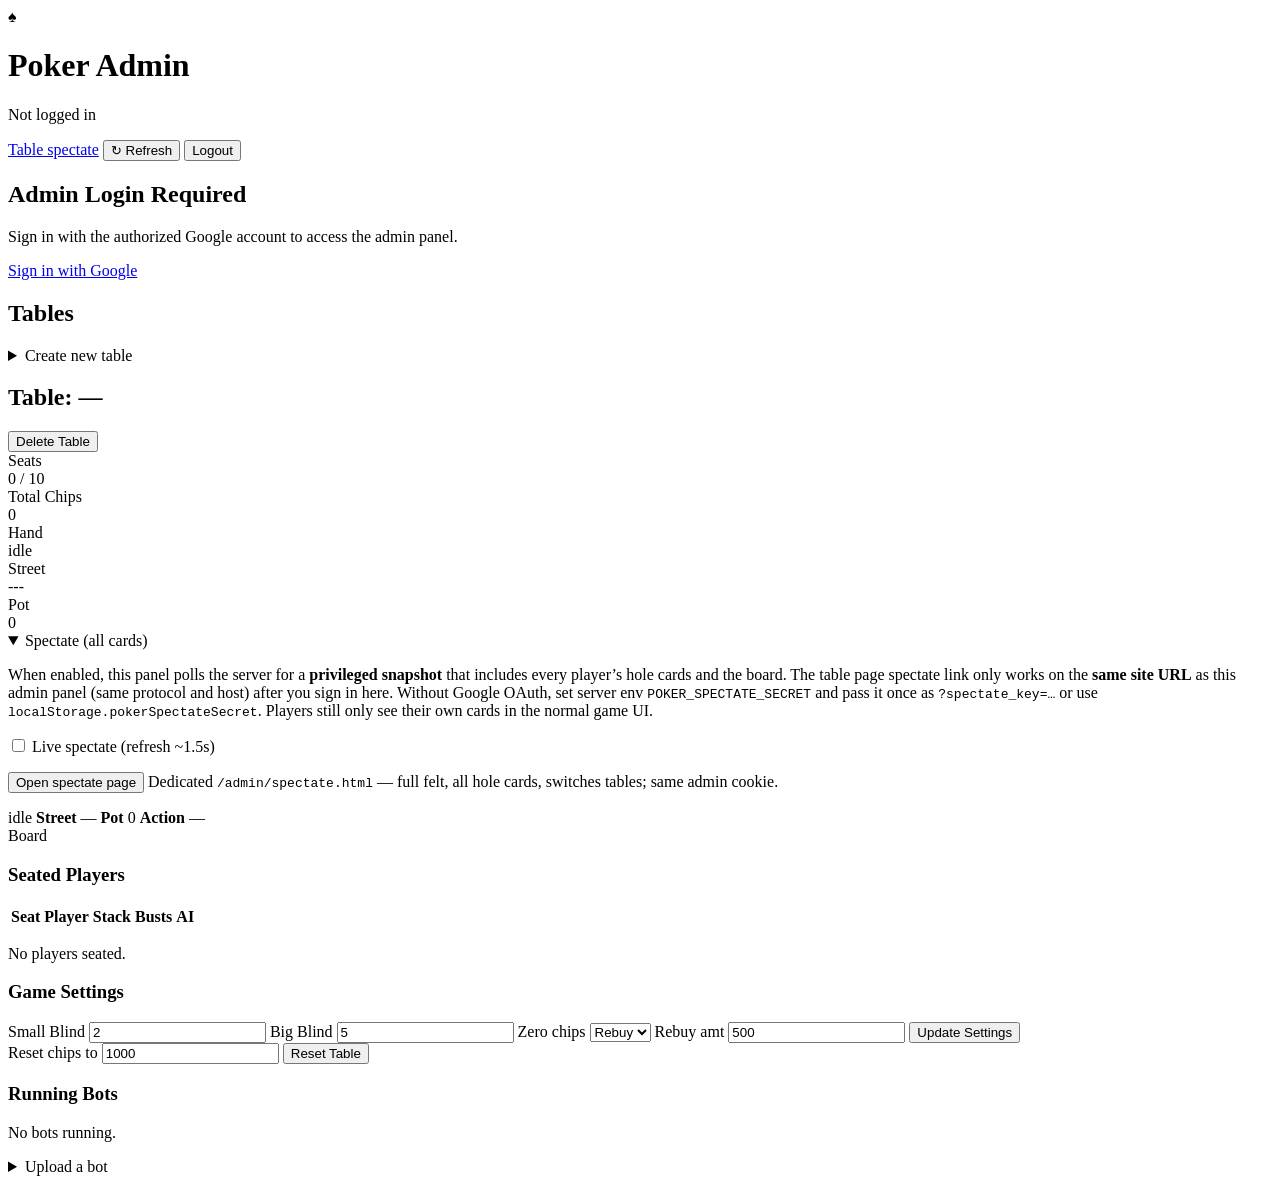
==== frontend/admin/index.html @ b70fe27c "update admin spectate again" ====
<!DOCTYPE html>
<html lang="en">
<head>
  <meta charset="utf-8" />
  <meta name="viewport" content="width=device-width, initial-scale=1" />
  <title>Poker Admin</title>
  <link rel="stylesheet" href="/admin/admin.css" />
</head>
<body>
  <div class="app">
    <header class="top">
      <div class="brand">
        <span class="logo" aria-hidden="true">&#9824;</span>
        <div>
          <h1>Poker Admin</h1>
          <p class="sub" id="adminEmail">Not logged in</p>
        </div>
      </div>
      <div class="toolbar">
        <a href="/admin/spectate.html" class="btn btn-sm btn-accent">Table spectate</a>
        <button type="button" id="refreshBtn" class="btn btn-sm">&#8635; Refresh</button>
        <button type="button" id="logoutBtn" class="btn btn-danger btn-sm hidden">Logout</button>
      </div>
    </header>

    <!-- Login -->
    <section class="panel login-panel" id="loginPanel">
      <h2>Admin Login Required</h2>
      <p class="sub">Sign in with the authorized Google account to access the admin panel.</p>
      <a href="/admin/oauth/login" class="btn btn-accent google-btn">Sign in with Google</a>
      <p class="err" id="loginErr"></p>
    </section>

    <!-- Dashboard (hidden until logged in) -->
    <div class="dashboard hidden" id="dashboard">

      <!-- Tables list -->
      <section class="panel">
        <h2>Tables</h2>
        <div id="tablesList"></div>
        <details class="create-table-details">
          <summary class="sub">Create new table</summary>
          <form id="createTableForm" autocomplete="off" class="create-table-form">
            <label class="field"><span>Table ID</span>
              <input type="text" id="newTableId" placeholder="high_stakes" required />
            </label>
            <label class="field"><span>Max Seats</span>
              <input type="number" id="newMaxSeats" value="10" min="2" max="10" />
            </label>
            <label class="field"><span>SB</span>
              <input type="number" id="newSB" value="2" min="1" />
            </label>
            <label class="field"><span>BB</span>
              <input type="number" id="newBB" value="5" min="1" />
            </label>
            <label class="field"><span>Zero chips</span>
              <select id="newZeroChips">
                <option value="rebuy" selected>Rebuy</option>
                <option value="eject">Eject</option>
              </select>
            </label>
            <label class="field"><span>Rebuy amt</span>
              <input type="number" id="newRebuyAmt" value="500" min="1" />
            </label>
            <label class="field cb-field">
              <input type="checkbox" id="newWithAIs" /> <span>Add AI players</span>
            </label>
            <label class="field cb-field">
              <input type="checkbox" id="newHidden" /> <span>Hidden table (omit from public table list / refresh)</span>
            </label>
            <button type="submit" class="btn btn-accent btn-sm">Create</button>
          </form>
          <p class="err" id="createErr"></p>
        </details>
      </section>

      <!-- Selected table management -->
      <section class="panel" id="tablePanel">
        <div class="table-header">
          <h2>Table: <span id="selectedTableName">—</span></h2>
          <button type="button" id="deleteTableBtn" class="btn btn-danger btn-sm">Delete Table</button>
        </div>

        <!-- Stats -->
        <div class="stats-grid" id="statsGrid">
          <div class="stat-card">
            <div class="stat-label">Seats</div>
            <div class="stat-val"><span id="statSeated">0</span> / <span id="statMaxSeats">10</span></div>
          </div>
          <div class="stat-card">
            <div class="stat-label">Total Chips</div>
            <div class="stat-val mono" id="statChips">0</div>
          </div>
          <div class="stat-card">
            <div class="stat-label">Hand</div>
            <div class="stat-val" id="statHand">idle</div>
          </div>
          <div class="stat-card">
            <div class="stat-label">Street</div>
            <div class="stat-val" id="statStreet">---</div>
          </div>
          <div class="stat-card">
            <div class="stat-label">Pot</div>
            <div class="stat-val mono" id="statPot">0</div>
          </div>
        </div>

        <!-- Spectate (admin-only full card view) -->
        <details class="spectate-details" id="spectateDetails" open>
          <summary class="sub">Spectate (all cards)</summary>
          <p class="sub spectate-help">
            When enabled, this panel polls the server for a <strong>privileged snapshot</strong> that includes
            every player’s hole cards and the board. The table page spectate link only works on the
            <strong>same site URL</strong> as this admin panel (same protocol and host) after you sign in here.
            Without Google OAuth, set server env <code>POKER_SPECTATE_SECRET</code> and pass it once as
            <code>?spectate_key=…</code> or use <code>localStorage.pokerSpectateSecret</code>.
            Players still only see their own cards in the normal game UI.
          </p>
          <label class="field cb-field spectate-toggle">
            <input type="checkbox" id="spectateEnabled" /> <span>Live spectate (refresh ~1.5s)</span>
          </label>
          <p class="sub spectate-open-wrap">
            <button type="button" class="btn btn-sm" id="openTableSpectate">Open spectate page</button>
            <span class="sub-inline"> Dedicated <code>/admin/spectate.html</code> — full felt, all hole cards, switches tables; same admin cookie.</span>
          </p>
          <p class="sub spectate-open-feedback hidden" id="spectateOpenFeedback" aria-live="polite"></p>
          <p class="err" id="spectateErr"></p>
          <div class="spectate-board" id="spectateBoard">
            <div class="spec-hand-bar">
              <span class="pill spec-pill" id="specStatus">idle</span>
              <span class="spec-meta"><b>Street</b> <span id="specStreet">—</span></span>
              <span class="spec-meta highlight"><b>Pot</b> <span id="specPot" class="mono">0</span></span>
              <span class="spec-meta"><b>Action</b> <span id="specActor">—</span></span>
            </div>
            <div class="spec-community-wrap">
              <span class="spec-label">Board</span>
              <div class="spec-community" id="specCommunity"></div>
            </div>
            <div class="spec-seats" id="specSeats"></div>
            <ol class="spec-log" id="specLog"></ol>
          </div>
        </details>

        <!-- Players -->
        <h3>Seated Players</h3>
        <table class="data-table" id="playersTable">
          <thead>
            <tr>
              <th>Seat</th>
              <th>Player</th>
              <th>Stack</th>
              <th>Busts</th>
              <th>AI</th>
              <th></th>
            </tr>
          </thead>
          <tbody id="playersTbody"></tbody>
        </table>
        <p class="sub" id="noPlayers">No players seated.</p>

        <!-- Settings -->
        <h3>Game Settings</h3>
        <form id="settingsForm" autocomplete="off" class="settings-form">
          <label class="field"><span>Small Blind</span>
            <input type="number" id="setSB" min="1" value="2" />
          </label>
          <label class="field"><span>Big Blind</span>
            <input type="number" id="setBB" min="1" value="5" />
          </label>
          <label class="field"><span>Zero chips</span>
            <select id="setZeroChips">
              <option value="rebuy">Rebuy</option>
              <option value="eject">Eject</option>
            </select>
          </label>
          <label class="field"><span>Rebuy amt</span>
            <input type="number" id="setRebuyAmt" min="1" value="500" />
          </label>
          <button type="submit" class="btn btn-accent btn-sm">Update Settings</button>
        </form>
        <div class="reset-row">
          <label class="field"><span>Reset chips to</span>
            <input type="number" id="resetChips" min="1" value="1000" />
          </label>
          <button type="button" id="resetBtn" class="btn btn-danger btn-sm">Reset Table</button>
        </div>
        <p class="err" id="settingsErr"></p>

        <!-- Bots -->
        <h3>Running Bots</h3>
        <div id="botList"></div>
        <p class="sub" id="noBots">No bots running.</p>
        <details class="bot-upload-details">
          <summary class="sub">Upload a bot</summary>
          <div class="bot-upload-row">
            <label class="field"><span>Bot name</span>
              <input type="text" id="adminBotName" placeholder="AdminBot" />
            </label>
            <label class="field"><span>Chips</span>
              <input type="number" id="adminBotChips" value="500" min="1" />
            </label>
            <label class="field file-field"><span>Bot file (.py / .lua)</span>
              <input type="file" id="adminBotFile" accept=".py,.lua" />
            </label>
          </div>
          <button type="button" id="adminBotStart" class="btn btn-accent btn-sm">Upload &amp; Start</button>
          <p class="err" id="botErr"></p>
        </details>
      </section>

    </div>
  </div>
  <script src="/admin/admin.js" defer></script>
</body>
</html>
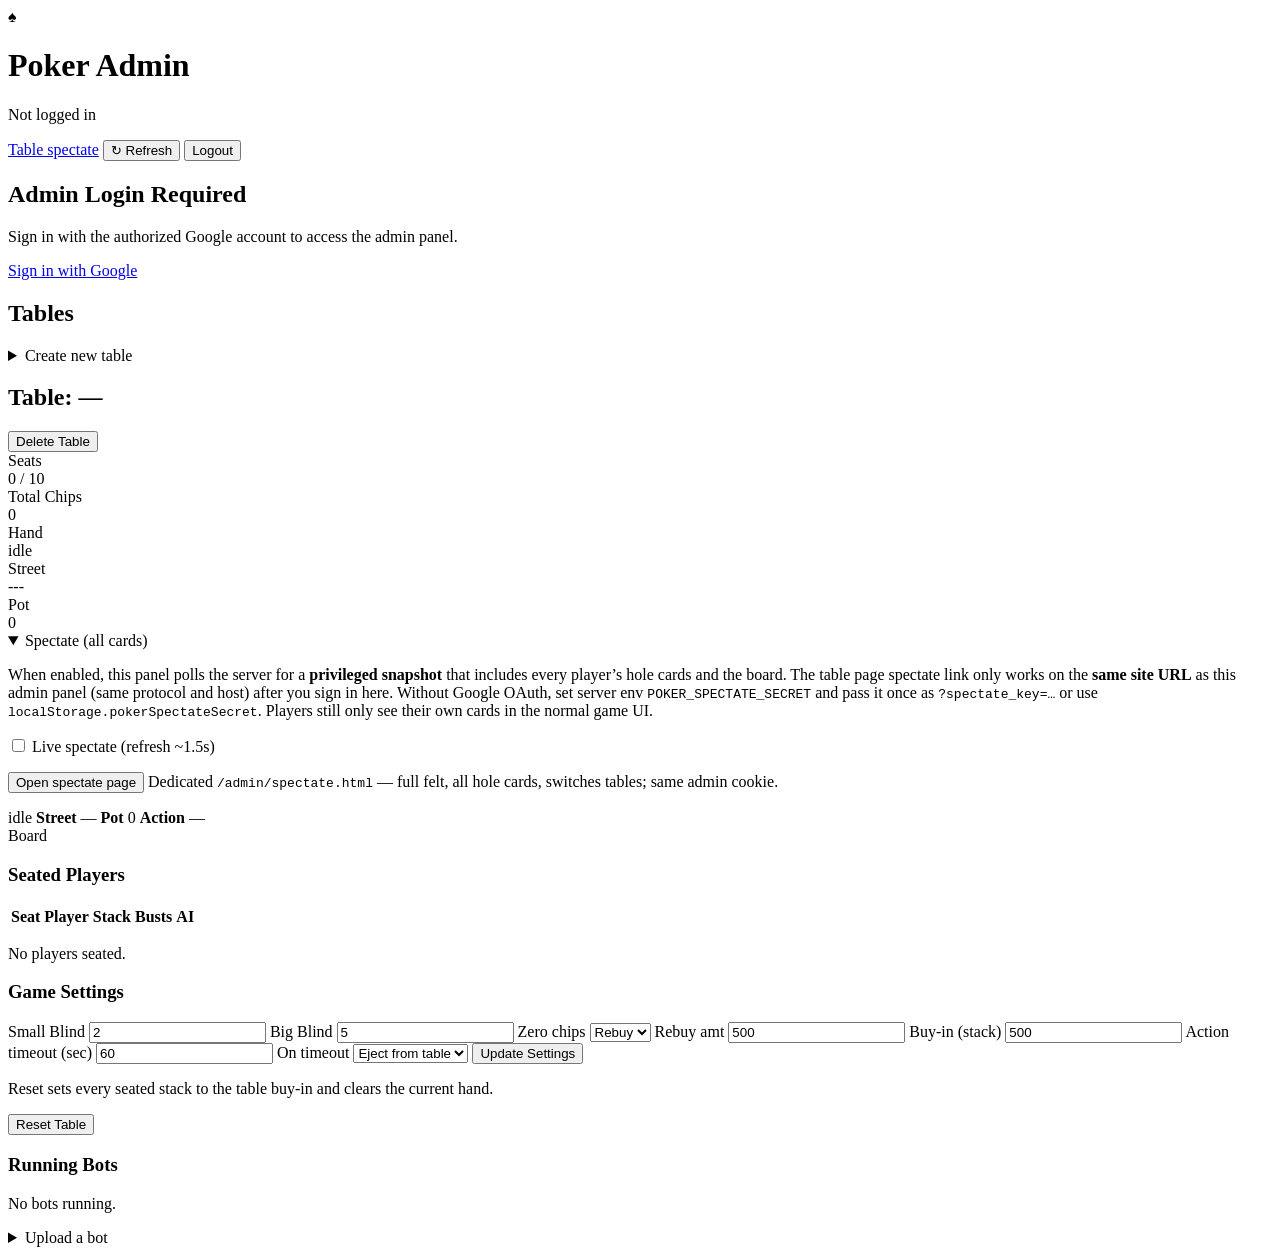
==== commit ce7c01a9: "Updates to prevent failure/individuals stalling out for too long" ====
--- a/frontend/admin/index.html
+++ b/frontend/admin/index.html
@@ -52,6 +52,18 @@
             </label>
             <label class="field"><span>BB</span>
               <input type="number" id="newBB" value="5" min="1" />
+            </label>
+            <label class="field"><span>Buy-in (stack)</span>
+              <input type="number" id="newBuyIn" value="500" min="1" title="Starting stack for joins, bots, and table reset" />
+            </label>
+            <label class="field"><span>Action timeout (sec)</span>
+              <input type="number" id="newActionTimeout" value="60" min="0" title="0 = off. Human actors only." />
+            </label>
+            <label class="field"><span>On timeout</span>
+              <select id="newActionTimeoutMode">
+                <option value="eject" selected>Eject from table</option>
+                <option value="fold_only">Auto-fold only (keep seat)</option>
+              </select>
             </label>
             <label class="field"><span>Zero chips</span>
               <select id="newZeroChips">
@@ -176,12 +188,22 @@
           <label class="field"><span>Rebuy amt</span>
             <input type="number" id="setRebuyAmt" min="1" value="500" />
           </label>
+          <label class="field"><span>Buy-in (stack)</span>
+            <input type="number" id="setBuyIn" min="1" value="500" title="Used for new joins, bots, and reset stacks" />
+          </label>
+          <label class="field"><span>Action timeout (sec)</span>
+            <input type="number" id="setActionTimeout" min="0" value="60" />
+          </label>
+          <label class="field"><span>On timeout</span>
+            <select id="setActionTimeoutMode">
+              <option value="eject">Eject from table</option>
+              <option value="fold_only">Auto-fold only</option>
+            </select>
+          </label>
           <button type="submit" class="btn btn-accent btn-sm">Update Settings</button>
         </form>
         <div class="reset-row">
-          <label class="field"><span>Reset chips to</span>
-            <input type="number" id="resetChips" min="1" value="1000" />
-          </label>
+          <p class="sub" id="resetBuyInNote">Reset sets every seated stack to the table buy-in and clears the current hand.</p>
           <button type="button" id="resetBtn" class="btn btn-danger btn-sm">Reset Table</button>
         </div>
         <p class="err" id="settingsErr"></p>
@@ -196,9 +218,6 @@
             <label class="field"><span>Bot name</span>
               <input type="text" id="adminBotName" placeholder="AdminBot" />
             </label>
-            <label class="field"><span>Chips</span>
-              <input type="number" id="adminBotChips" value="500" min="1" />
-            </label>
             <label class="field file-field"><span>Bot file (.py / .lua)</span>
               <input type="file" id="adminBotFile" accept=".py,.lua" />
             </label>
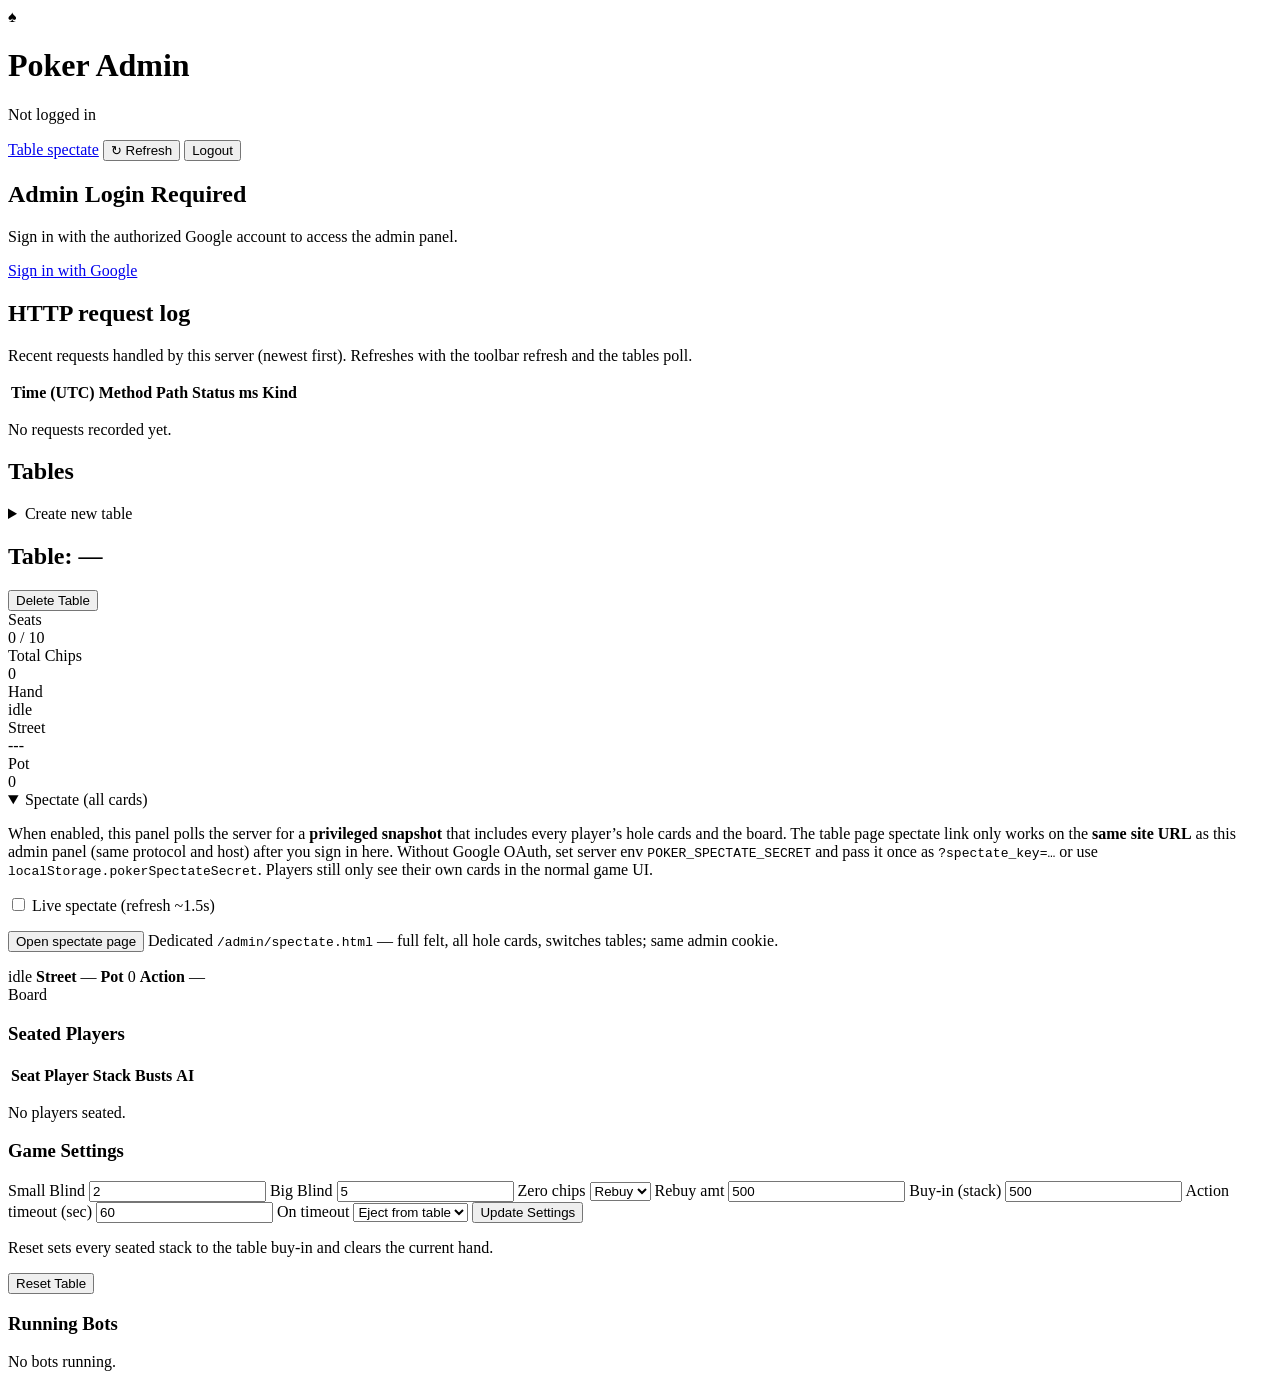
==== commit c3b76ad8: "Updating bot and admin stuff" ====
--- a/frontend/admin/index.html
+++ b/frontend/admin/index.html
@@ -33,6 +33,29 @@
 
     <!-- Dashboard (hidden until logged in) -->
     <div class="dashboard hidden" id="dashboard">
+
+      <!-- HTTP request log (admin-only) -->
+      <section class="panel" id="requestLogPanel">
+        <h2>HTTP request log</h2>
+        <p class="sub">Recent requests handled by this server (newest first). Refreshes with the toolbar refresh and the tables poll.</p>
+        <p class="err" id="requestLogErr"></p>
+        <div class="api-log-wrap">
+          <table class="data-table api-log-table">
+            <thead>
+              <tr>
+                <th>Time (UTC)</th>
+                <th>Method</th>
+                <th>Path</th>
+                <th>Status</th>
+                <th>ms</th>
+                <th>Kind</th>
+              </tr>
+            </thead>
+            <tbody id="requestLogTbody"></tbody>
+          </table>
+        </div>
+        <p class="sub hidden" id="requestLogEmpty">No requests recorded yet.</p>
+      </section>
 
       <!-- Tables list -->
       <section class="panel">
@@ -212,19 +235,7 @@
         <h3>Running Bots</h3>
         <div id="botList"></div>
         <p class="sub" id="noBots">No bots running.</p>
-        <details class="bot-upload-details">
-          <summary class="sub">Upload a bot</summary>
-          <div class="bot-upload-row">
-            <label class="field"><span>Bot name</span>
-              <input type="text" id="adminBotName" placeholder="AdminBot" />
-            </label>
-            <label class="field file-field"><span>Bot file (.py / .lua)</span>
-              <input type="file" id="adminBotFile" accept=".py,.lua" />
-            </label>
-          </div>
-          <button type="button" id="adminBotStart" class="btn btn-accent btn-sm">Upload &amp; Start</button>
-          <p class="err" id="botErr"></p>
-        </details>
+        <p class="err" id="botErr"></p>
       </section>
 
     </div>
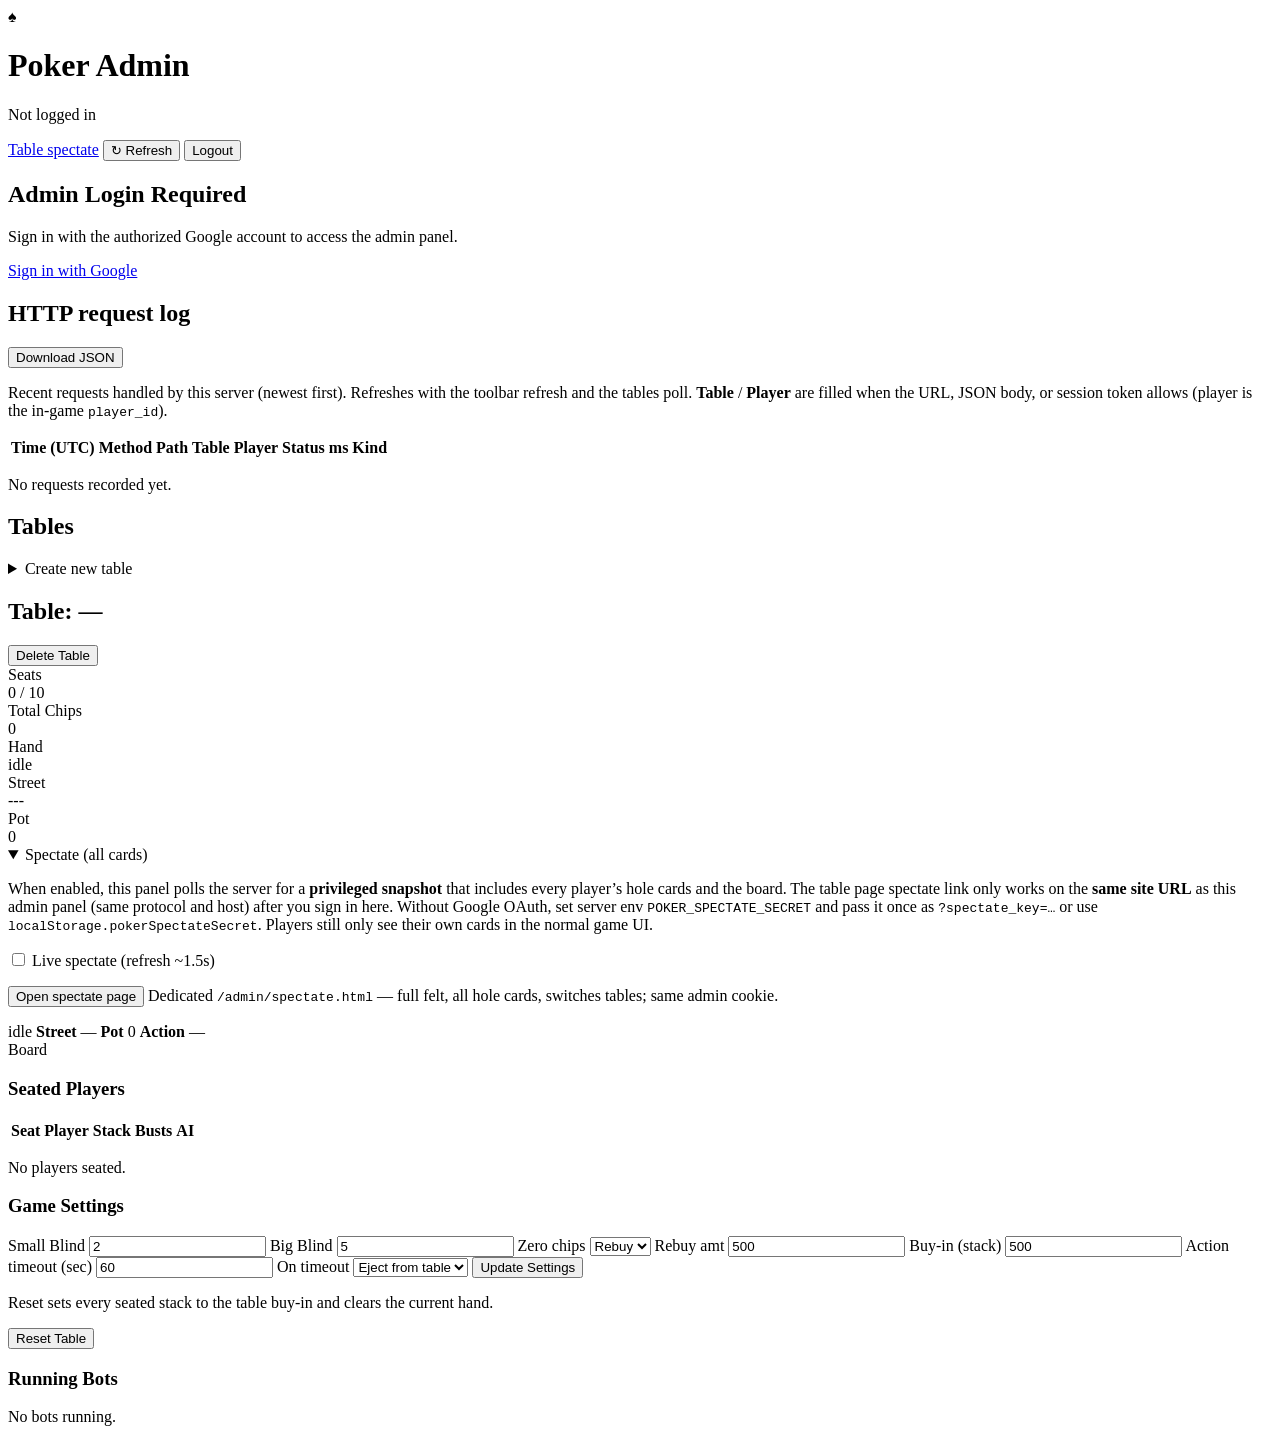
==== commit ed00a222: "update admin console" ====
--- a/frontend/admin/index.html
+++ b/frontend/admin/index.html
@@ -36,8 +36,11 @@
 
       <!-- HTTP request log (admin-only) -->
       <section class="panel" id="requestLogPanel">
-        <h2>HTTP request log</h2>
-        <p class="sub">Recent requests handled by this server (newest first). Refreshes with the toolbar refresh and the tables poll.</p>
+        <div class="request-log-header">
+          <h2>HTTP request log</h2>
+          <button type="button" id="requestLogDownloadBtn" class="btn btn-sm">Download JSON</button>
+        </div>
+        <p class="sub">Recent requests handled by this server (newest first). Refreshes with the toolbar refresh and the tables poll. <strong>Table</strong> / <strong>Player</strong> are filled when the URL, JSON body, or session token allows (player is the in-game <code>player_id</code>).</p>
         <p class="err" id="requestLogErr"></p>
         <div class="api-log-wrap">
           <table class="data-table api-log-table">
@@ -46,6 +49,8 @@
                 <th>Time (UTC)</th>
                 <th>Method</th>
                 <th>Path</th>
+                <th>Table</th>
+                <th>Player</th>
                 <th>Status</th>
                 <th>ms</th>
                 <th>Kind</th>
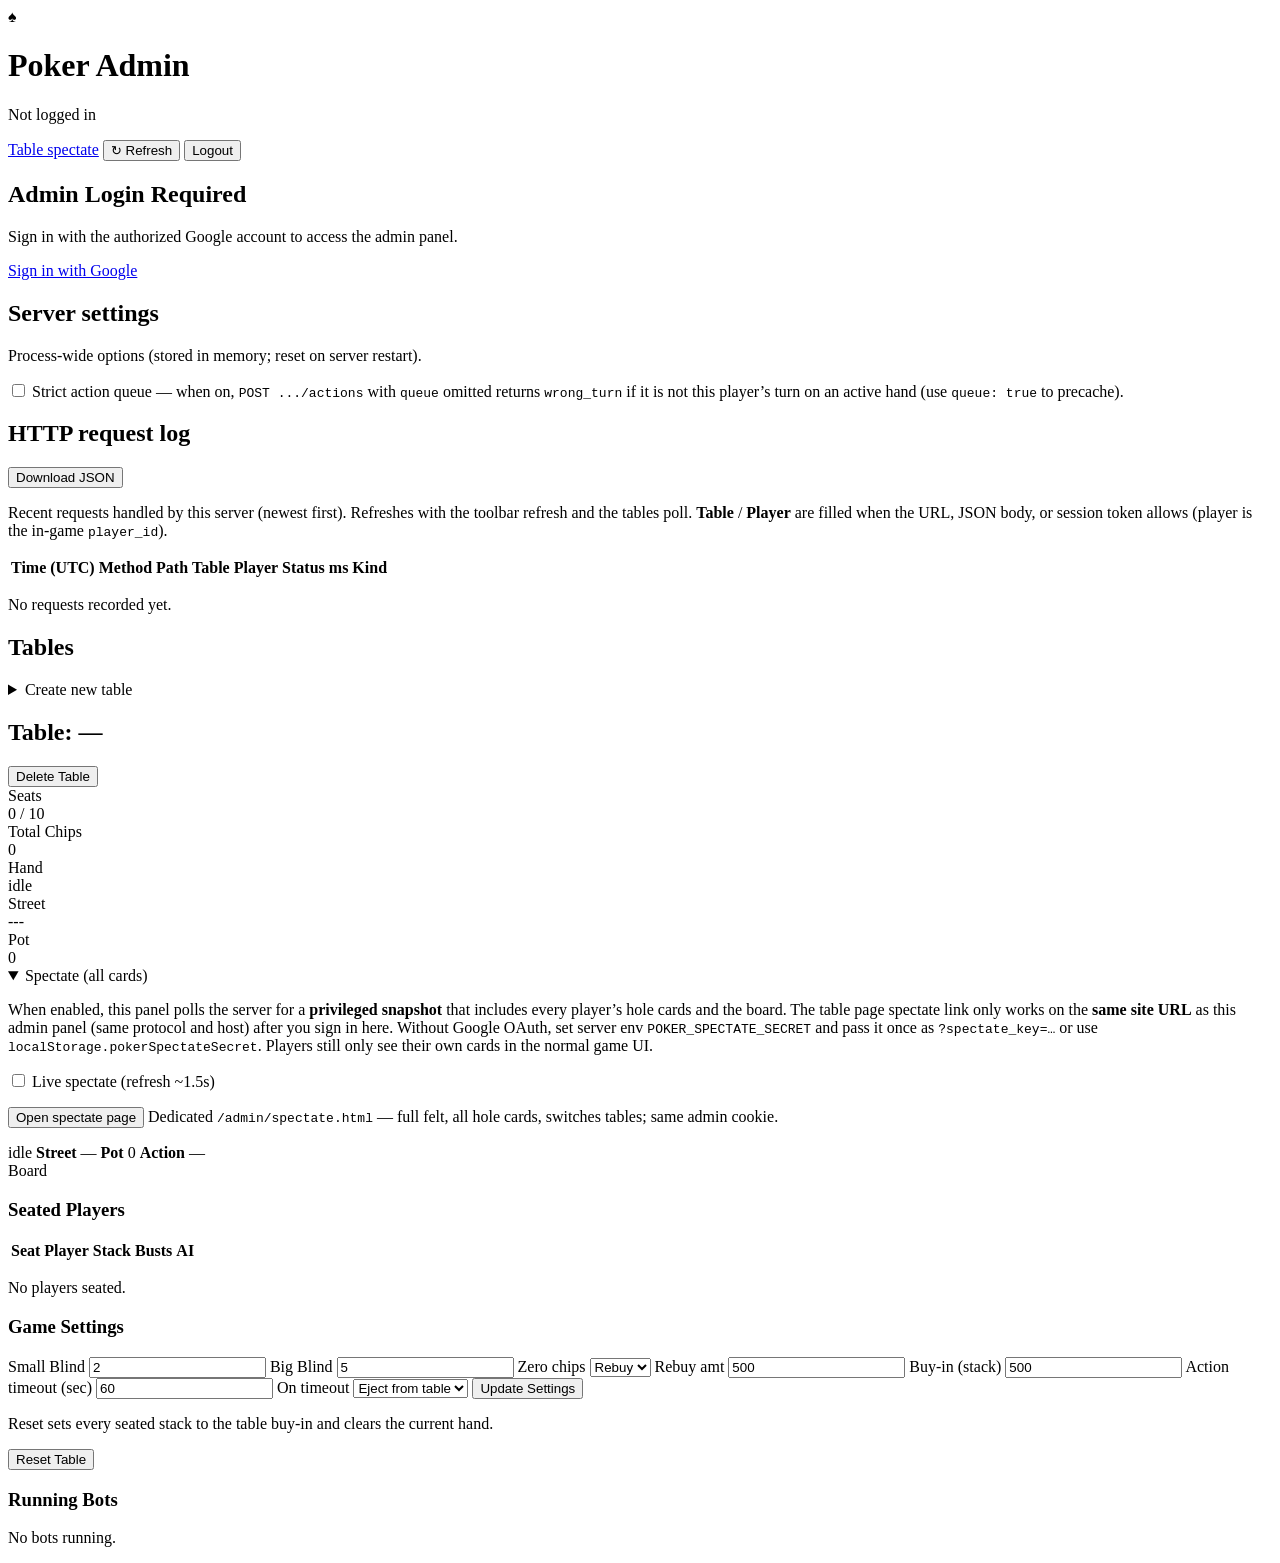
==== commit d27c4314: "Update action queuing and the works" ====
--- a/frontend/admin/index.html
+++ b/frontend/admin/index.html
@@ -33,6 +33,16 @@
 
     <!-- Dashboard (hidden until logged in) -->
     <div class="dashboard hidden" id="dashboard">
+
+      <section class="panel server-settings-panel">
+        <h2>Server settings</h2>
+        <p class="sub">Process-wide options (stored in memory; reset on server restart).</p>
+        <label class="field cb-field server-setting-row">
+          <input type="checkbox" id="strictActionQueue" />
+          <span>Strict action queue — when on, <code>POST .../actions</code> with <code>queue</code> omitted returns <code>wrong_turn</code> if it is not this player’s turn on an active hand (use <code>queue: true</code> to precache).</span>
+        </label>
+        <p class="err" id="serverSettingsErr"></p>
+      </section>
 
       <!-- HTTP request log (admin-only) -->
       <section class="panel" id="requestLogPanel">
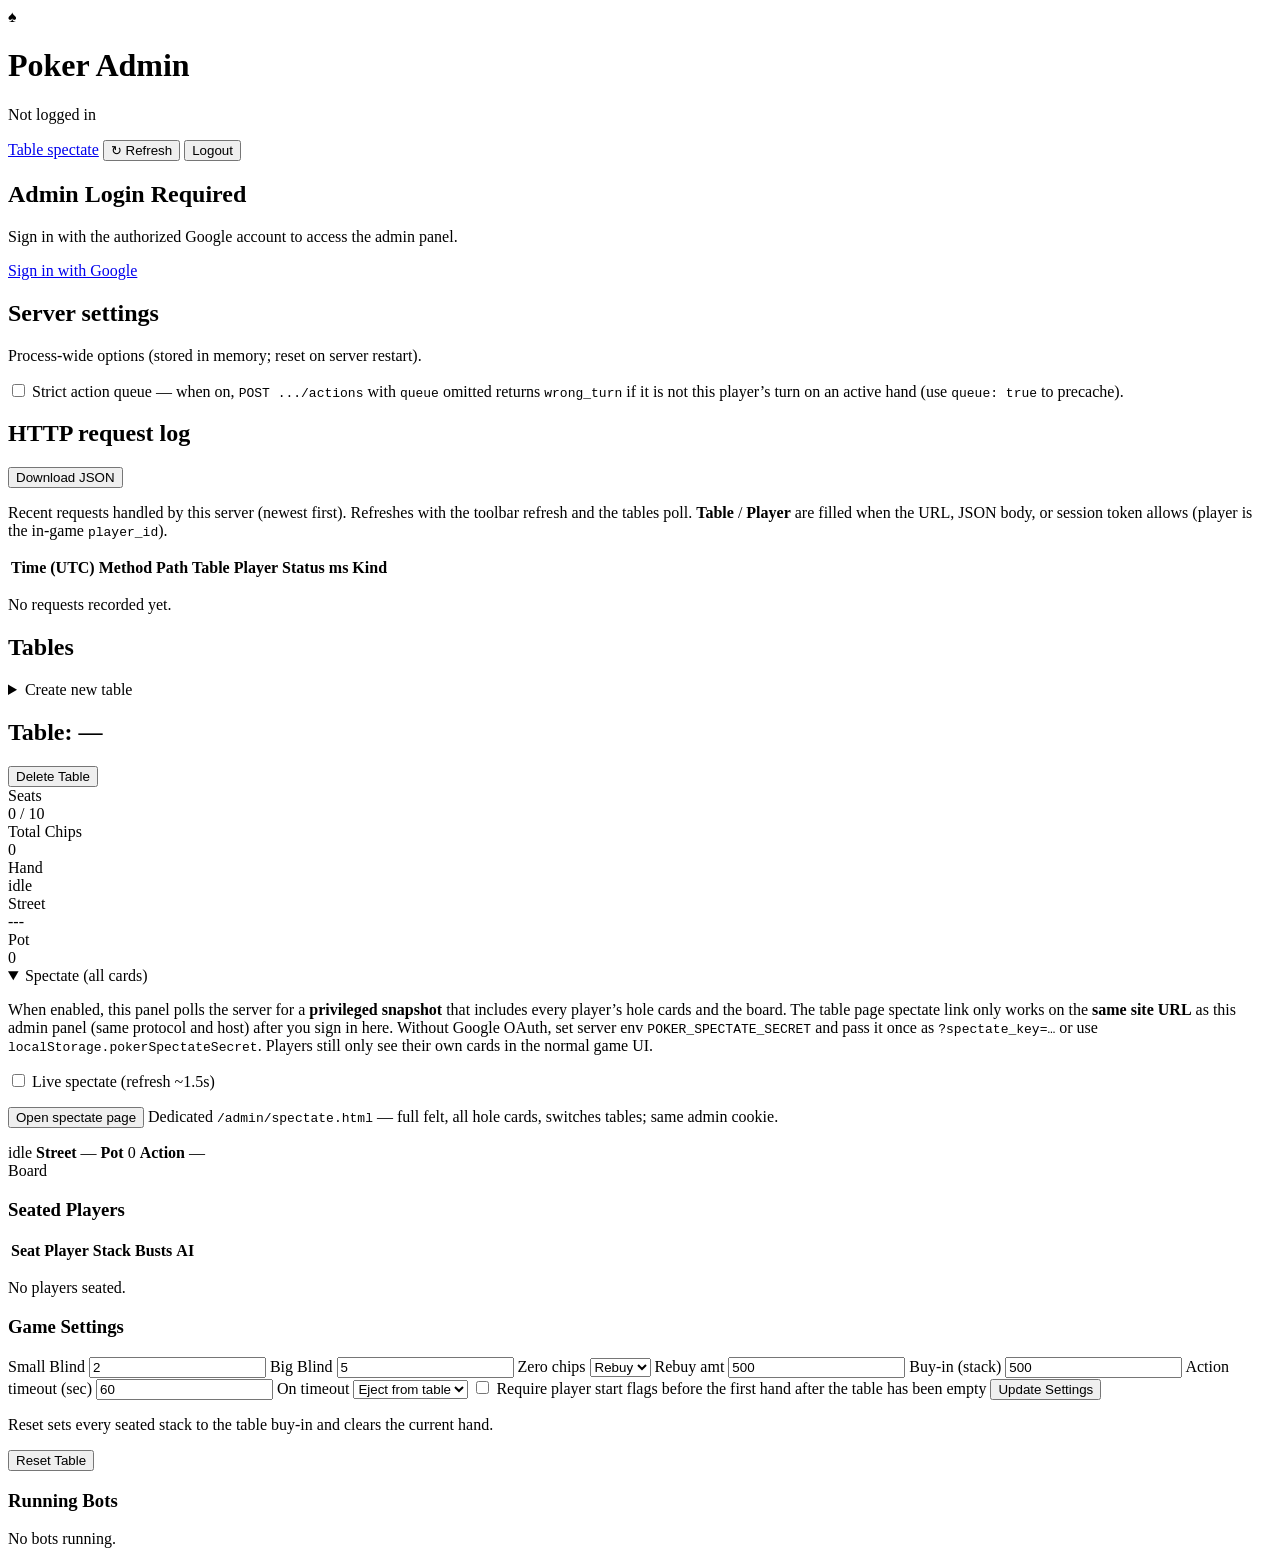
==== commit 1d576595: "Update start flags" ====
--- a/frontend/admin/index.html
+++ b/frontend/admin/index.html
@@ -114,6 +114,9 @@
             </label>
             <label class="field cb-field">
               <input type="checkbox" id="newWithAIs" /> <span>Add AI players</span>
+            </label>
+            <label class="field cb-field">
+              <input type="checkbox" id="newRequireStartFlags" /> <span>Require player start flags before the first hand after the table has been empty</span>
             </label>
             <label class="field cb-field">
               <input type="checkbox" id="newHidden" /> <span>Hidden table (omit from public table list / refresh)</span>
@@ -238,6 +241,10 @@
               <option value="fold_only">Auto-fold only</option>
             </select>
           </label>
+          <label class="field cb-field">
+            <input type="checkbox" id="setRequireStartFlags" />
+            <span>Require player start flags before the first hand after the table has been empty</span>
+          </label>
           <button type="submit" class="btn btn-accent btn-sm">Update Settings</button>
         </form>
         <div class="reset-row">
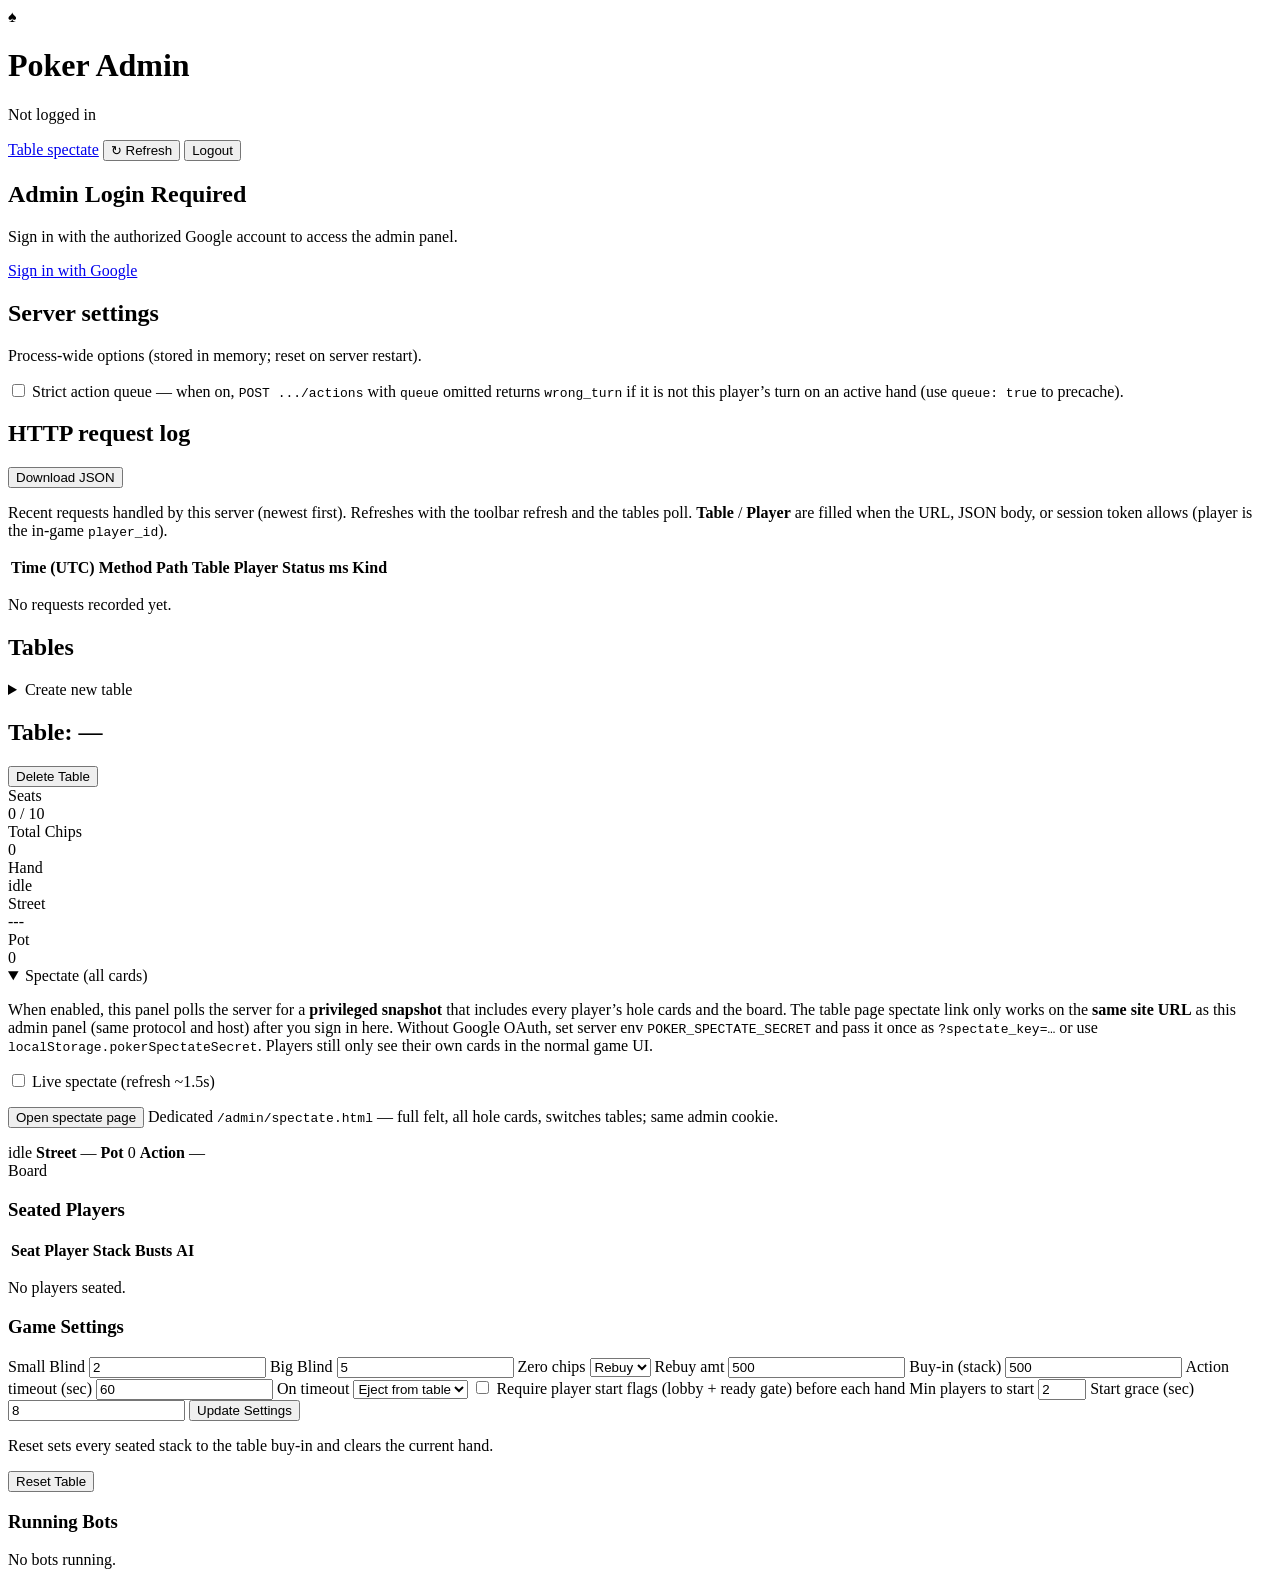
==== commit 5dce75b7: "Update all hands and requests" ====
--- a/frontend/admin/index.html
+++ b/frontend/admin/index.html
@@ -116,7 +116,7 @@
               <input type="checkbox" id="newWithAIs" /> <span>Add AI players</span>
             </label>
             <label class="field cb-field">
-              <input type="checkbox" id="newRequireStartFlags" /> <span>Require player start flags before the first hand after the table has been empty</span>
+              <input type="checkbox" id="newRequireStartFlags" checked /> <span>Require player start flags before the first hand after the table has been empty</span>
             </label>
             <label class="field cb-field">
               <input type="checkbox" id="newHidden" /> <span>Hidden table (omit from public table list / refresh)</span>
@@ -243,7 +243,13 @@
           </label>
           <label class="field cb-field">
             <input type="checkbox" id="setRequireStartFlags" />
-            <span>Require player start flags before the first hand after the table has been empty</span>
+            <span>Require player start flags (lobby + ready gate) before each hand</span>
+          </label>
+          <label class="field"><span>Min players to start</span>
+            <input type="number" id="setMinPlayersToStart" min="2" max="10" value="2" title="The ready gate won't release the lobby until this many players are present and ready. Set to your expected cohort size (e.g. 4 for a 4-handed game) so the first hand waits for everyone instead of dealing to the first 2 to ready." />
+          </label>
+          <label class="field"><span>Start grace (sec)</span>
+            <input type="number" id="setStartGraceSec" min="0" value="8" title="After the last join/ready, wait this many seconds before dealing. Resets on every new join or ready signal so slow joiners can catch up." />
           </label>
           <button type="submit" class="btn btn-accent btn-sm">Update Settings</button>
         </form>
